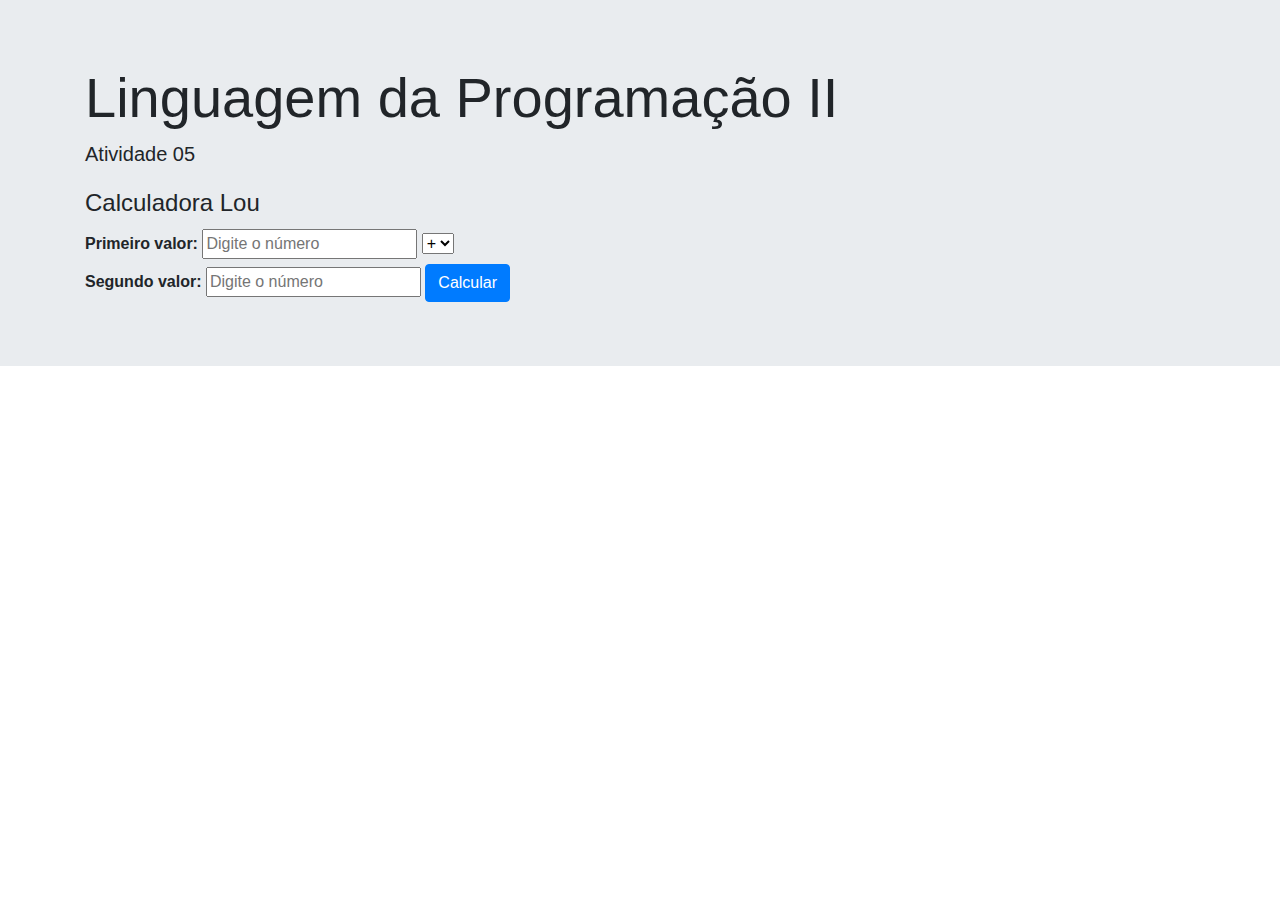
==== calculadoraa/src/main/resources/templates/index.html @ 9c9d12dd "primeiro commit" ====
<!DOCTYPE html>
<html lang="en">
<head>
    <meta charset="UTF-8">
    <meta name="viewport" content="width=device-width, initial-scale=1.0">
    <title>Document</title>
</head>
<link rel="stylesheet" href="https://cdn.jsdelivr.net/npm/bootstrap@4.5.3/dist/css/bootstrap.min.css">
    
<div class="jumbotron jumbotron-fluid">
    <div class="container">
      <h1 class="display-4">Linguagem da Programação II</h1>
      <p class="lead">Atividade 05</p>
    
      
<form method="POST" action= "/calcular">
   
        <legend>Calculadora Lou</legend>
<div>
    <label for= "numero1"><b>Primeiro valor:</b></label>
    <input type="text" name="numero1" id= "numero1" placeholder="Digite o número"/>

<select name="operador">
    <option value="+">+</option>
    <option value="-">-</option>
    <option value="*">*</option>
    <option value="/">/</option>

</select><br>

    <label for= "numero2"><b>Segundo valor:</b></label>
    <input type="text" name="numero2" id= "numero2" placeholder="Digite o número"/>
    <button type="submit" class="btn btn-primary">Calcular</button>

</form> <b>
<div th:text="${mensagem}"></div> </b>  

</div>
</body>
</html>
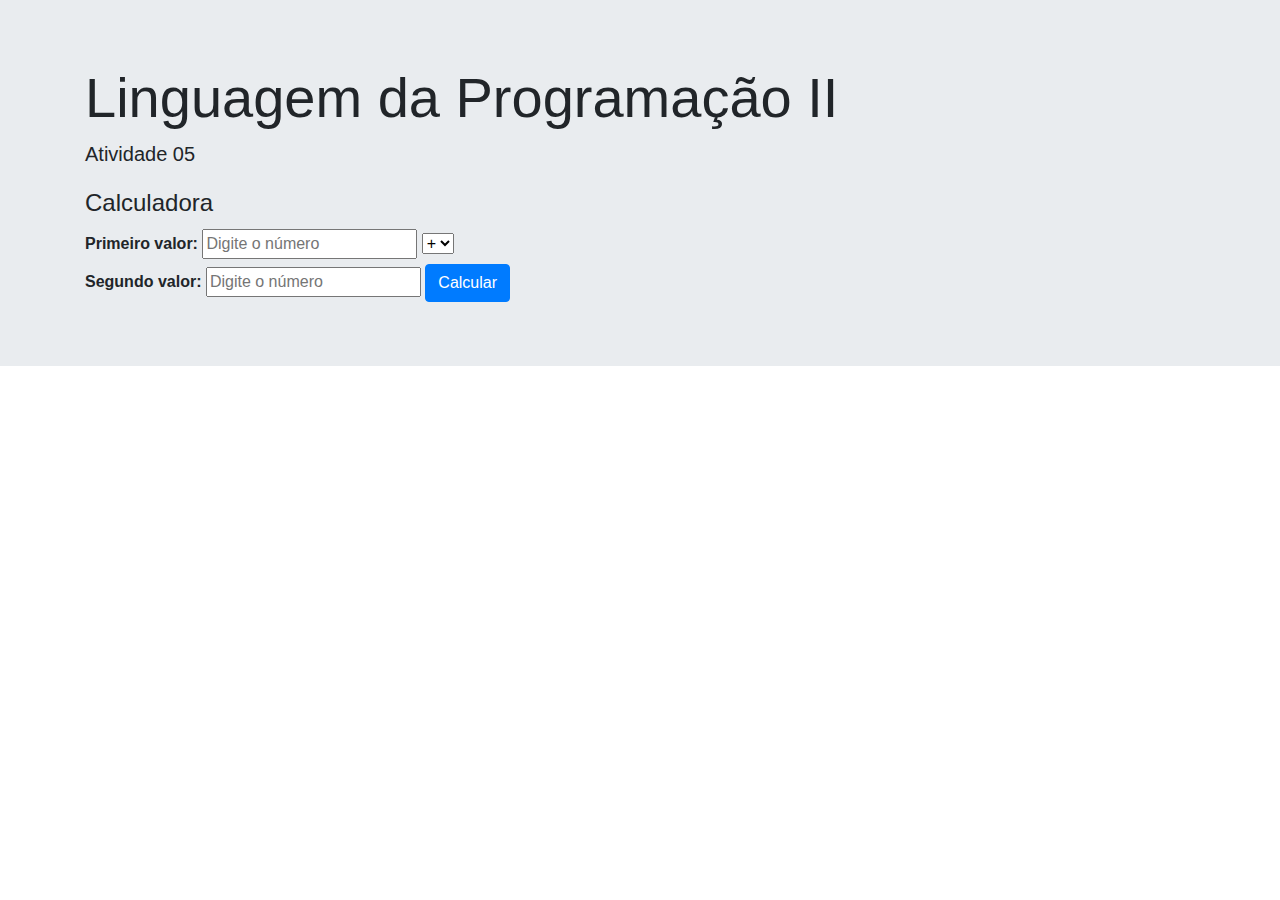
==== commit 61002612: "" ====
--- a/calculadoraa/src/main/resources/templates/index.html
+++ b/calculadoraa/src/main/resources/templates/index.html
@@ -15,7 +15,7 @@
       
 <form method="POST" action= "/calcular">
    
-        <legend>Calculadora Lou</legend>
+        <legend>Calculadora</legend>
 <div>
     <label for= "numero1"><b>Primeiro valor:</b></label>
     <input type="text" name="numero1" id= "numero1" placeholder="Digite o número"/>
